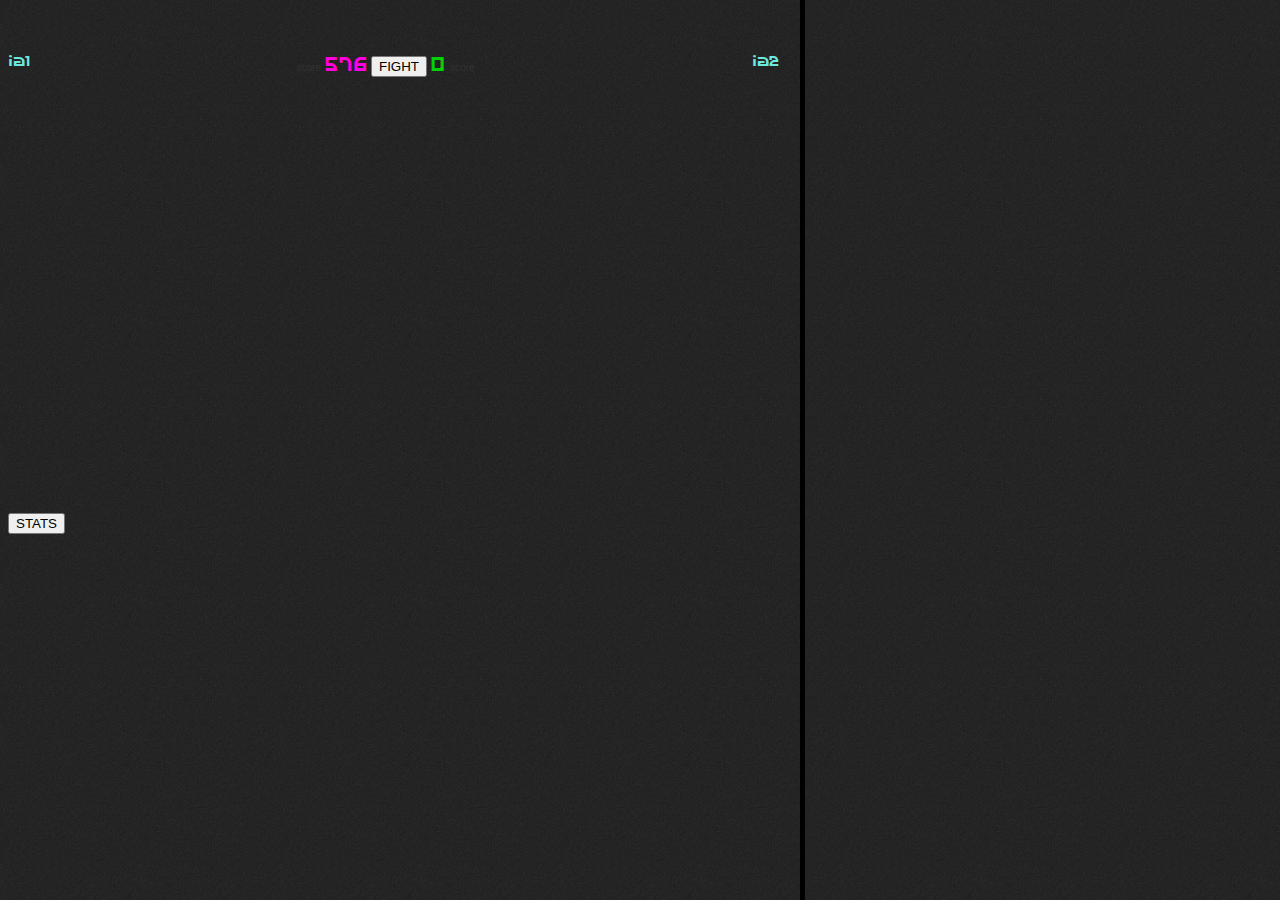
==== stats_local/index.html @ 1e9f480a "Ajout STATS, ie sdk vide juste avec les scores à lancer à la main" ====
<!DOCTYPE html>
<html>
	<head>
		<meta charset="utf-8">
		<title>Expantion Origin - local</title>
		<meta name="viewport" content="width=device-width, initial-scale=1.0">
		<meta name="description" content="">
		<meta name="author" content="David Mouton">
		<link href="css/style.css" rel="stylesheet" media="screen">
		<LINK href="css/player.css" rel="stylesheet" type="text/css">
	</head>
	<body>
		<div class="applicationWindow">
        <div class="applicationContainer">
            <div class="applicationHeader">
                <div id="playerOneName" class="playerName" style="position: relative; float: left; left: 0px;">Unknown</div>
                <div id="playerTwoName" class="playerName" style="position:absolute; text-align:right;">Unknown</div>
                <div style="text-align: center; left: 0px; right: 0px; position: absolute; width:771px">
                    <span class="score">score</span>
                    <span id="playerOneScore" class="playerOneScore">0</span>
                    <button id="fightButton" class="fightButton">FIGHT</button>
                    <span id="playerTwoScore" class="playerTwoScore">0</span>
                    <span class="score">score</span>
                </div>
            </div>
            <canvas id="applicationCanvas" style="width:771; height:435"/>
        </div>
	</div>

	<div id="haxe:trace" class="trace" style="padding-left: 10px;position: fixed;left: 800px;top: 0;height: 900px;width: 1000px;overflow: auto;border-left: 5px solid black;"></div>
		<button onclick="stats()">STATS</button>
		<script src="js/jquery-1.9.0.min.js"></script>
		<script src="js/bean.js"></script>
		<script src="js/easeljs-0.5.0.min.js"></script>
		<script src="js/tweenjs-0.3.0.min.js"></script>
		<script src="js/preloadjs-0.2.0.min.js"></script>
		<script src="js/PlanetWarsHaxeJS.js"></script>
		<script>
		function stats()
		{
			if(PlanetWars.END)
			{
				PlanetWars.init("ia1","ia1.js","ia2","ia2.js");
				PlanetWars._renderer.start();
			}
		}

		function init()
		{
			PlanetWars.END = false;

			PlanetWars.init("ia1","ia1.js","ia2","ia2.js");
			PlanetWars._renderer.start();

		};
		window.onload = init;
		</script>
	</body>
</html>
---- stats_local/css/style.css ----
/*!
 * Bootstrap Responsive v2.2.2
 *
 * Copyright 2012 Twitter, Inc
 * Licensed under the Apache License v2.0
 * http://www.apache.org/licenses/LICENSE-2.0
 *
 * Designed and built with all the love in the world @twitter by @mdo and @fat.
 */

@-ms-viewport {
  width: device-width;
}

.clearfix {
  *zoom: 1;
}

.clearfix:before,
.clearfix:after {
  display: table;
  line-height: 0;
  content: "";
}

.clearfix:after {
  clear: both;
}

.hide-text {
  font: 0/0 a;
  color: transparent;
  text-shadow: none;
  background-color: transparent;
  border: 0;
}

.input-block-level {
  display: block;
  width: 100%;
  min-height: 30px;
  -webkit-box-sizing: border-box;
     -moz-box-sizing: border-box;
          box-sizing: border-box;
}

.hidden {
  display: none;
  visibility: hidden;
}

.visible-phone {
  display: none !important;
}

.visible-tablet {
  display: none !important;
}

.hidden-desktop {
  display: none !important;
}

.visible-desktop {
  display: inherit !important;
}

@media (min-width: 768px) and (max-width: 979px) {
  .hidden-desktop {
    display: inherit !important;
  }
  .visible-desktop {
    display: none !important ;
  }
  .visible-tablet {
    display: inherit !important;
  }
  .hidden-tablet {
    display: none !important;
  }
}

@media (max-width: 767px) {
  .hidden-desktop {
    display: inherit !important;
  }
  .visible-desktop {
    display: none !important;
  }
  .visible-phone {
    display: inherit !important;
  }
  .hidden-phone {
    display: none !important;
  }
}

@media (min-width: 1200px) {
  .row {
    margin-left: -30px;
    *zoom: 1;
  }
  .row:before,
  .row:after {
    display: table;
    line-height: 0;
    content: "";
  }
  .row:after {
    clear: both;
  }
  [class*="span"] {
    float: left;
    min-height: 1px;
    margin-left: 30px;
  }
  .container,
  .navbar-static-top .container,
  .navbar-fixed-top .container,
  .navbar-fixed-bottom .container {
    width: 1170px;
  }
  .span12 {
    width: 1170px;
  }
  .span11 {
    width: 1070px;
  }
  .span10 {
    width: 970px;
  }
  .span9 {
    width: 870px;
  }
  .span8 {
    width: 770px;
  }
  .span7 {
    width: 670px;
  }
  .span6 {
    width: 570px;
  }
  .span5 {
    width: 470px;
  }
  .span4 {
    width: 370px;
  }
  .span3 {
    width: 270px;
  }
  .span2 {
    width: 170px;
  }
  .span1 {
    width: 70px;
  }
  .offset12 {
    margin-left: 1230px;
  }
  .offset11 {
    margin-left: 1130px;
  }
  .offset10 {
    margin-left: 1030px;
  }
  .offset9 {
    margin-left: 930px;
  }
  .offset8 {
    margin-left: 830px;
  }
  .offset7 {
    margin-left: 730px;
  }
  .offset6 {
    margin-left: 630px;
  }
  .offset5 {
    margin-left: 530px;
  }
  .offset4 {
    margin-left: 430px;
  }
  .offset3 {
    margin-left: 330px;
  }
  .offset2 {
    margin-left: 230px;
  }
  .offset1 {
    margin-left: 130px;
  }
  .row-fluid {
    width: 100%;
    *zoom: 1;
  }
  .row-fluid:before,
  .row-fluid:after {
    display: table;
    line-height: 0;
    content: "";
  }
  .row-fluid:after {
    clear: both;
  }
  .row-fluid [class*="span"] {
    display: block;
    float: left;
    width: 100%;
    min-height: 30px;
    margin-left: 2.564102564102564%;
    *margin-left: 2.5109110747408616%;
    -webkit-box-sizing: border-box;
       -moz-box-sizing: border-box;
            box-sizing: border-box;
  }
  .row-fluid [class*="span"]:first-child {
    margin-left: 0;
  }
  .row-fluid .controls-row [class*="span"] + [class*="span"] {
    margin-left: 2.564102564102564%;
  }
  .row-fluid .span12 {
    width: 100%;
    *width: 99.94680851063829%;
  }
  .row-fluid .span11 {
    width: 91.45299145299145%;
    *width: 91.39979996362975%;
  }
  .row-fluid .span10 {
    width: 82.90598290598291%;
    *width: 82.8527914166212%;
  }
  .row-fluid .span9 {
    width: 74.35897435897436%;
    *width: 74.30578286961266%;
  }
  .row-fluid .span8 {
    width: 65.81196581196582%;
    *width: 65.75877432260411%;
  }
  .row-fluid .span7 {
    width: 57.26495726495726%;
    *width: 57.21176577559556%;
  }
  .row-fluid .span6 {
    width: 48.717948717948715%;
    *width: 48.664757228587014%;
  }
  .row-fluid .span5 {
    width: 40.17094017094017%;
    *width: 40.11774868157847%;
  }
  .row-fluid .span4 {
    width: 31.623931623931625%;
    *width: 31.570740134569924%;
  }
  .row-fluid .span3 {
    width: 23.076923076923077%;
    *width: 23.023731587561375%;
  }
  .row-fluid .span2 {
    width: 14.52991452991453%;
    *width: 14.476723040552828%;
  }
  .row-fluid .span1 {
    width: 5.982905982905983%;
    *width: 5.929714493544281%;
  }
  .row-fluid .offset12 {
    margin-left: 105.12820512820512%;
    *margin-left: 105.02182214948171%;
  }
  .row-fluid .offset12:first-child {
    margin-left: 102.56410256410257%;
    *margin-left: 102.45771958537915%;
  }
  .row-fluid .offset11 {
    margin-left: 96.58119658119658%;
    *margin-left: 96.47481360247316%;
  }
  .row-fluid .offset11:first-child {
    margin-left: 94.01709401709402%;
    *margin-left: 93.91071103837061%;
  }
  .row-fluid .offset10 {
    margin-left: 88.03418803418803%;
    *margin-left: 87.92780505546462%;
  }
  .row-fluid .offset10:first-child {
    margin-left: 85.47008547008548%;
    *margin-left: 85.36370249136206%;
  }
  .row-fluid .offset9 {
    margin-left: 79.48717948717949%;
    *margin-left: 79.38079650845607%;
  }
  .row-fluid .offset9:first-child {
    margin-left: 76.92307692307693%;
    *margin-left: 76.81669394435352%;
  }
  .row-fluid .offset8 {
    margin-left: 70.94017094017094%;
    *margin-left: 70.83378796144753%;
  }
  .row-fluid .offset8:first-child {
    margin-left: 68.37606837606839%;
    *margin-left: 68.26968539734497%;
  }
  .row-fluid .offset7 {
    margin-left: 62.393162393162385%;
    *margin-left: 62.28677941443899%;
  }
  .row-fluid .offset7:first-child {
    margin-left: 59.82905982905982%;
    *margin-left: 59.72267685033642%;
  }
  .row-fluid .offset6 {
    margin-left: 53.84615384615384%;
    *margin-left: 53.739770867430444%;
  }
  .row-fluid .offset6:first-child {
    margin-left: 51.28205128205128%;
    *margin-left: 51.175668303327875%;
  }
  .row-fluid .offset5 {
    margin-left: 45.299145299145295%;
    *margin-left: 45.1927623204219%;
  }
  .row-fluid .offset5:first-child {
    margin-left: 42.73504273504273%;
    *margin-left: 42.62865975631933%;
  }
  .row-fluid .offset4 {
    margin-left: 36.75213675213675%;
    *margin-left: 36.645753773413354%;
  }
  .row-fluid .offset4:first-child {
    margin-left: 34.18803418803419%;
    *margin-left: 34.081651209310785%;
  }
  .row-fluid .offset3 {
    margin-left: 28.205128205128204%;
    *margin-left: 28.0987452264048%;
  }
  .row-fluid .offset3:first-child {
    margin-left: 25.641025641025642%;
    *margin-left: 25.53464266230224%;
  }
  .row-fluid .offset2 {
    margin-left: 19.65811965811966%;
    *margin-left: 19.551736679396257%;
  }
  .row-fluid .offset2:first-child {
    margin-left: 17.094017094017094%;
    *margin-left: 16.98763411529369%;
  }
  .row-fluid .offset1 {
    margin-left: 11.11111111111111%;
    *margin-left: 11.004728132387708%;
  }
  .row-fluid .offset1:first-child {
    margin-left: 8.547008547008547%;
    *margin-left: 8.440625568285142%;
  }
  input,
  textarea,
  .uneditable-input {
    margin-left: 0;
  }
  .controls-row [class*="span"] + [class*="span"] {
    margin-left: 30px;
  }
  input.span12,
  textarea.span12,
  .uneditable-input.span12 {
    width: 1156px;
  }
  input.span11,
  textarea.span11,
  .uneditable-input.span11 {
    width: 1056px;
  }
  input.span10,
  textarea.span10,
  .uneditable-input.span10 {
    width: 956px;
  }
  input.span9,
  textarea.span9,
  .uneditable-input.span9 {
    width: 856px;
  }
  input.span8,
  textarea.span8,
  .uneditable-input.span8 {
    width: 756px;
  }
  input.span7,
  textarea.span7,
  .uneditable-input.span7 {
    width: 656px;
  }
  input.span6,
  textarea.span6,
  .uneditable-input.span6 {
    width: 556px;
  }
  input.span5,
  textarea.span5,
  .uneditable-input.span5 {
    width: 456px;
  }
  input.span4,
  textarea.span4,
  .uneditable-input.span4 {
    width: 356px;
  }
  input.span3,
  textarea.span3,
  .uneditable-input.span3 {
    width: 256px;
  }
  input.span2,
  textarea.span2,
  .uneditable-input.span2 {
    width: 156px;
  }
  input.span1,
  textarea.span1,
  .uneditable-input.span1 {
    width: 56px;
  }
  .thumbnails {
    margin-left: -30px;
  }
  .thumbnails > li {
    margin-left: 30px;
  }
  .row-fluid .thumbnails {
    margin-left: 0;
  }
}

@media (min-width: 768px) and (max-width: 979px) {
  .row {
    margin-left: -20px;
    *zoom: 1;
  }
  .row:before,
  .row:after {
    display: table;
    line-height: 0;
    content: "";
  }
  .row:after {
    clear: both;
  }
  [class*="span"] {
    float: left;
    min-height: 1px;
    margin-left: 20px;
  }
  .container,
  .navbar-static-top .container,
  .navbar-fixed-top .container,
  .navbar-fixed-bottom .container {
    width: 724px;
  }
  .span12 {
    width: 724px;
  }
  .span11 {
    width: 662px;
  }
  .span10 {
    width: 600px;
  }
  .span9 {
    width: 538px;
  }
  .span8 {
    width: 476px;
  }
  .span7 {
    width: 414px;
  }
  .span6 {
    width: 352px;
  }
  .span5 {
    width: 290px;
  }
  .span4 {
    width: 228px;
  }
  .span3 {
    width: 166px;
  }
  .span2 {
    width: 104px;
  }
  .span1 {
    width: 42px;
  }
  .offset12 {
    margin-left: 764px;
  }
  .offset11 {
    margin-left: 702px;
  }
  .offset10 {
    margin-left: 640px;
  }
  .offset9 {
    margin-left: 578px;
  }
  .offset8 {
    margin-left: 516px;
  }
  .offset7 {
    margin-left: 454px;
  }
  .offset6 {
    margin-left: 392px;
  }
  .offset5 {
    margin-left: 330px;
  }
  .offset4 {
    margin-left: 268px;
  }
  .offset3 {
    margin-left: 206px;
  }
  .offset2 {
    margin-left: 144px;
  }
  .offset1 {
    margin-left: 82px;
  }
  .row-fluid {
    width: 100%;
    *zoom: 1;
  }
  .row-fluid:before,
  .row-fluid:after {
    display: table;
    line-height: 0;
    content: "";
  }
  .row-fluid:after {
    clear: both;
  }
  .row-fluid [class*="span"] {
    display: block;
    float: left;
    width: 100%;
    min-height: 30px;
    margin-left: 2.7624309392265194%;
    *margin-left: 2.709239449864817%;
    -webkit-box-sizing: border-box;
       -moz-box-sizing: border-box;
            box-sizing: border-box;
  }
  .row-fluid [class*="span"]:first-child {
    margin-left: 0;
  }
  .row-fluid .controls-row [class*="span"] + [class*="span"] {
    margin-left: 2.7624309392265194%;
  }
  .row-fluid .span12 {
    width: 100%;
    *width: 99.94680851063829%;
  }
  .row-fluid .span11 {
    width: 91.43646408839778%;
    *width: 91.38327259903608%;
  }
  .row-fluid .span10 {
    width: 82.87292817679558%;
    *width: 82.81973668743387%;
  }
  .row-fluid .span9 {
    width: 74.30939226519337%;
    *width: 74.25620077583166%;
  }
  .row-fluid .span8 {
    width: 65.74585635359117%;
    *width: 65.69266486422946%;
  }
  .row-fluid .span7 {
    width: 57.18232044198895%;
    *width: 57.12912895262725%;
  }
  .row-fluid .span6 {
    width: 48.61878453038674%;
    *width: 48.56559304102504%;
  }
  .row-fluid .span5 {
    width: 40.05524861878453%;
    *width: 40.00205712942283%;
  }
  .row-fluid .span4 {
    width: 31.491712707182323%;
    *width: 31.43852121782062%;
  }
  .row-fluid .span3 {
    width: 22.92817679558011%;
    *width: 22.87498530621841%;
  }
  .row-fluid .span2 {
    width: 14.3646408839779%;
    *width: 14.311449394616199%;
  }
  .row-fluid .span1 {
    width: 5.801104972375691%;
    *width: 5.747913483013988%;
  }
  .row-fluid .offset12 {
    margin-left: 105.52486187845304%;
    *margin-left: 105.41847889972962%;
  }
  .row-fluid .offset12:first-child {
    margin-left: 102.76243093922652%;
    *margin-left: 102.6560479605031%;
  }
  .row-fluid .offset11 {
    margin-left: 96.96132596685082%;
    *margin-left: 96.8549429881274%;
  }
  .row-fluid .offset11:first-child {
    margin-left: 94.1988950276243%;
    *margin-left: 94.09251204890089%;
  }
  .row-fluid .offset10 {
    margin-left: 88.39779005524862%;
    *margin-left: 88.2914070765252%;
  }
  .row-fluid .offset10:first-child {
    margin-left: 85.6353591160221%;
    *margin-left: 85.52897613729868%;
  }
  .row-fluid .offset9 {
    margin-left: 79.8342541436464%;
    *margin-left: 79.72787116492299%;
  }
  .row-fluid .offset9:first-child {
    margin-left: 77.07182320441989%;
    *margin-left: 76.96544022569647%;
  }
  .row-fluid .offset8 {
    margin-left: 71.2707182320442%;
    *margin-left: 71.16433525332079%;
  }
  .row-fluid .offset8:first-child {
    margin-left: 68.50828729281768%;
    *margin-left: 68.40190431409427%;
  }
  .row-fluid .offset7 {
    margin-left: 62.70718232044199%;
    *margin-left: 62.600799341718584%;
  }
  .row-fluid .offset7:first-child {
    margin-left: 59.94475138121547%;
    *margin-left: 59.838368402492065%;
  }
  .row-fluid .offset6 {
    margin-left: 54.14364640883978%;
    *margin-left: 54.037263430116376%;
  }
  .row-fluid .offset6:first-child {
    margin-left: 51.38121546961326%;
    *margin-left: 51.27483249088986%;
  }
  .row-fluid .offset5 {
    margin-left: 45.58011049723757%;
    *margin-left: 45.47372751851417%;
  }
  .row-fluid .offset5:first-child {
    margin-left: 42.81767955801105%;
    *margin-left: 42.71129657928765%;
  }
  .row-fluid .offset4 {
    margin-left: 37.01657458563536%;
    *margin-left: 36.91019160691196%;
  }
  .row-fluid .offset4:first-child {
    margin-left: 34.25414364640884%;
    *margin-left: 34.14776066768544%;
  }
  .row-fluid .offset3 {
    margin-left: 28.45303867403315%;
    *margin-left: 28.346655695309746%;
  }
  .row-fluid .offset3:first-child {
    margin-left: 25.69060773480663%;
    *margin-left: 25.584224756083227%;
  }
  .row-fluid .offset2 {
    margin-left: 19.88950276243094%;
    *margin-left: 19.783119783707537%;
  }
  .row-fluid .offset2:first-child {
    margin-left: 17.12707182320442%;
    *margin-left: 17.02068884448102%;
  }
  .row-fluid .offset1 {
    margin-left: 11.32596685082873%;
    *margin-left: 11.219583872105325%;
  }
  .row-fluid .offset1:first-child {
    margin-left: 8.56353591160221%;
    *margin-left: 8.457152932878806%;
  }
  input,
  textarea,
  .uneditable-input {
    margin-left: 0;
  }
  .controls-row [class*="span"] + [class*="span"] {
    margin-left: 20px;
  }
  input.span12,
  textarea.span12,
  .uneditable-input.span12 {
    width: 710px;
  }
  input.span11,
  textarea.span11,
  .uneditable-input.span11 {
    width: 648px;
  }
  input.span10,
  textarea.span10,
  .uneditable-input.span10 {
    width: 586px;
  }
  input.span9,
  textarea.span9,
  .uneditable-input.span9 {
    width: 524px;
  }
  input.span8,
  textarea.span8,
  .uneditable-input.span8 {
    width: 462px;
  }
  input.span7,
  textarea.span7,
  .uneditable-input.span7 {
    width: 400px;
  }
  input.span6,
  textarea.span6,
  .uneditable-input.span6 {
    width: 338px;
  }
  input.span5,
  textarea.span5,
  .uneditable-input.span5 {
    width: 276px;
  }
  input.span4,
  textarea.span4,
  .uneditable-input.span4 {
    width: 214px;
  }
  input.span3,
  textarea.span3,
  .uneditable-input.span3 {
    width: 152px;
  }
  input.span2,
  textarea.span2,
  .uneditable-input.span2 {
    width: 90px;
  }
  input.span1,
  textarea.span1,
  .uneditable-input.span1 {
    width: 28px;
  }
}

@media (max-width: 767px) {
  body {
    padding-right: 20px;
    padding-left: 20px;
  }
  .navbar-fixed-top,
  .navbar-fixed-bottom,
  .navbar-static-top {
    margin-right: -20px;
    margin-left: -20px;
  }
  .container-fluid {
    padding: 0;
  }
  .dl-horizontal dt {
    float: none;
    width: auto;
    clear: none;
    text-align: left;
  }
  .dl-horizontal dd {
    margin-left: 0;
  }
  .container {
    width: auto;
  }
  .row-fluid {
    width: 100%;
  }
  .row,
  .thumbnails {
    margin-left: 0;
  }
  .thumbnails > li {
    float: none;
    margin-left: 0;
  }
  [class*="span"],
  .uneditable-input[class*="span"],
  .row-fluid [class*="span"] {
    display: block;
    float: none;
    width: 100%;
    margin-left: 0;
    -webkit-box-sizing: border-box;
       -moz-box-sizing: border-box;
            box-sizing: border-box;
  }
  .span12,
  .row-fluid .span12 {
    width: 100%;
    -webkit-box-sizing: border-box;
       -moz-box-sizing: border-box;
            box-sizing: border-box;
  }
  .row-fluid [class*="offset"]:first-child {
    margin-left: 0;
  }
  .input-large,
  .input-xlarge,
  .input-xxlarge,
  input[class*="span"],
  select[class*="span"],
  textarea[class*="span"],
  .uneditable-input {
    display: block;
    width: 100%;
    min-height: 30px;
    -webkit-box-sizing: border-box;
       -moz-box-sizing: border-box;
            box-sizing: border-box;
  }
  .input-prepend input,
  .input-append input,
  .input-prepend input[class*="span"],
  .input-append input[class*="span"] {
    display: inline-block;
    width: auto;
  }
  .controls-row [class*="span"] + [class*="span"] {
    margin-left: 0;
  }
  .modal {
    position: fixed;
    top: 20px;
    right: 20px;
    left: 20px;
    width: auto;
    margin: 0;
  }
  .modal.fade {
    top: -100px;
  }
  .modal.fade.in {
    top: 20px;
  }
}

@media (max-width: 480px) {
  .nav-collapse {
    -webkit-transform: translate3d(0, 0, 0);
  }
  .page-header h1 small {
    display: block;
    line-height: 20px;
  }
  input[type="checkbox"],
  input[type="radio"] {
    border: 1px solid #ccc;
  }
  .form-horizontal .control-label {
    float: none;
    width: auto;
    padding-top: 0;
    text-align: left;
  }
  .form-horizontal .controls {
    margin-left: 0;
  }
  .form-horizontal .control-list {
    padding-top: 0;
  }
  .form-horizontal .form-actions {
    padding-right: 10px;
    padding-left: 10px;
  }
  .media .pull-left,
  .media .pull-right {
    display: block;
    float: none;
    margin-bottom: 10px;
  }
  .media-object {
    margin-right: 0;
    margin-left: 0;
  }
  .modal {
    top: 10px;
    right: 10px;
    left: 10px;
  }
  .modal-header .close {
    padding: 10px;
    margin: -10px;
  }
  .carousel-caption {
    position: static;
  }
}

@media (max-width: 979px) {
  body {
    padding-top: 0;
  }
  .navbar-fixed-top,
  .navbar-fixed-bottom {
    position: static;
  }
  .navbar-fixed-top {
    margin-bottom: 20px;
  }
  .navbar-fixed-bottom {
    margin-top: 20px;
  }
  .navbar-fixed-top .navbar-inner,
  .navbar-fixed-bottom .navbar-inner {
    padding: 5px;
  }
  .navbar .container {
    width: auto;
    padding: 0;
  }
  .navbar .brand {
    padding-right: 10px;
    padding-left: 10px;
    margin: 0 0 0 -5px;
  }
  .nav-collapse {
    clear: both;
  }
  .nav-collapse .nav {
    float: none;
    margin: 0 0 10px;
  }
  .nav-collapse .nav > li {
    float: none;
  }
  .nav-collapse .nav > li > a {
    margin-bottom: 2px;
  }
  .nav-collapse .nav > .divider-vertical {
    display: none;
  }
  .nav-collapse .nav .nav-header {
    color: #777777;
    text-shadow: none;
  }
  .nav-collapse .nav > li > a,
  .nav-collapse .dropdown-menu a {
    padding: 9px 15px;
    font-weight: bold;
    color: #777777;
    -webkit-border-radius: 3px;
       -moz-border-radius: 3px;
            border-radius: 3px;
  }
  .nav-collapse .btn {
    padding: 4px 10px 4px;
    font-weight: normal;
    -webkit-border-radius: 4px;
       -moz-border-radius: 4px;
            border-radius: 4px;
  }
  .nav-collapse .dropdown-menu li + li a {
    margin-bottom: 2px;
  }
  .nav-collapse .nav > li > a:hover,
  .nav-collapse .dropdown-menu a:hover {
    background-color: #f2f2f2;
  }
  .navbar-inverse .nav-collapse .nav > li > a,
  .navbar-inverse .nav-collapse .dropdown-menu a {
    color: #999999;
  }
  .navbar-inverse .nav-collapse .nav > li > a:hover,
  .navbar-inverse .nav-collapse .dropdown-menu a:hover {
    background-color: #111111;
  }
  .nav-collapse.in .btn-group {
    padding: 0;
    margin-top: 5px;
  }
  .nav-collapse .dropdown-menu {
    position: static;
    top: auto;
    left: auto;
    display: none;
    float: none;
    max-width: none;
    padding: 0;
    margin: 0 15px;
    background-color: transparent;
    border: none;
    -webkit-border-radius: 0;
       -moz-border-radius: 0;
            border-radius: 0;
    -webkit-box-shadow: none;
       -moz-box-shadow: none;
            box-shadow: none;
  }
  .nav-collapse .open > .dropdown-menu {
    display: block;
  }
  .nav-collapse .dropdown-menu:before,
  .nav-collapse .dropdown-menu:after {
    display: none;
  }
  .nav-collapse .dropdown-menu .divider {
    display: none;
  }
  .nav-collapse .nav > li > .dropdown-menu:before,
  .nav-collapse .nav > li > .dropdown-menu:after {
    display: none;
  }
  .nav-collapse .navbar-form,
  .nav-collapse .navbar-search {
    float: none;
    padding: 10px 15px;
    margin: 10px 0;
    border-top: 1px solid #f2f2f2;
    border-bottom: 1px solid #f2f2f2;
    -webkit-box-shadow: inset 0 1px 0 rgba(255, 255, 255, 0.1), 0 1px 0 rgba(255, 255, 255, 0.1);
       -moz-box-shadow: inset 0 1px 0 rgba(255, 255, 255, 0.1), 0 1px 0 rgba(255, 255, 255, 0.1);
            box-shadow: inset 0 1px 0 rgba(255, 255, 255, 0.1), 0 1px 0 rgba(255, 255, 255, 0.1);
  }
  .navbar-inverse .nav-collapse .navbar-form,
  .navbar-inverse .nav-collapse .navbar-search {
    border-top-color: #111111;
    border-bottom-color: #111111;
  }
  .navbar .nav-collapse .nav.pull-right {
    float: none;
    margin-left: 0;
  }
  .nav-collapse,
  .nav-collapse.collapse {
    height: 0;
    overflow: hidden;
  }
  .navbar .btn-navbar {
    display: block;
  }
  .navbar-static .navbar-inner {
    padding-right: 10px;
    padding-left: 10px;
  }
}

@media (min-width: 980px) {
  .nav-collapse.collapse {
    height: auto !important;
    overflow: visible !important;
  }
}
html { 
	
} 
body {
	background-image: url('../img/bg-footer-noise.jpg');
	padding-top: 40px;
  }
.page{
	
}
.header{
	width:100%;
	background-color:#FFFFFF;
}
.header .container{
	padding-top: 20px;
}
.columns h3{
	
}

.eight_columns{
	box-sizing: border-box;
	color: rgb(51, 51, 51);
	display: block;
	float: left;
	font-family: 'Helvetica Neue', HelveticaNeue, Helvetica, Arial, sans-serif;
	font-size: 15px;
	font-style: normal;
	font-variant: normal;
	font-weight: normal;
	/*height: 195.71875px;*/
	line-height: 22.5px;
	min-height: 1px;
	padding-bottom: 0px;
	padding-left: 25px;
	padding-right: 25px;
	padding-top: 0px;
	position: relative;
	/*width: 800px;*/
	/*border-bottom-color: rgb(0, 0, 0);
	border-bottom-style: solid;
	border-bottom-width: 1px;*/
}

.eight_columns h3{
	-webkit-border-image: none;
	border-bottom-color: rgb(119, 119, 119);
	border-bottom-left-radius: 0px;
	border-bottom-right-radius: 0px;
	border-bottom-style: none;
	border-bottom-width: 0px;
	border-left-color: rgb(0, 0, 0);
	border-left-style: solid;
	border-left-width: 1px;
	border-right-color: rgb(0, 0, 0);
	border-right-style: solid;
	border-right-width: 1px;
	border-top-color: rgb(0, 0, 0);
	border-top-left-radius: 4px;
	border-top-right-radius: 4px;
	border-top-style: solid;
	border-top-width: 1px;
	box-sizing: border-box;
	color: rgb(119, 119, 119);
	display: block;
	font-family: klavika-web, 'Helvetica Neue', Helvetica, Arial, Geneva, sans-serif;
	font-size: 16px;
	font-style: normal;
	font-variant: normal;
	font-weight: bold;
	height: 10px;
	letter-spacing: normal;
	line-height: 22.5px;
	margin-bottom: 10.720000267028809px;
	margin-left: 0px;
	margin-right: 0px;
	margin-top: 20px;
	position: relative;
	text-align: center;
	text-rendering: optimizelegibility;
	text-shadow: rgb(0, 0, 0) 0px 1px 0px;
	text-transform: uppercase;
	/*width: 750px;*/

}

.eight_columns h3 span{
	-webkit-background-clip: border-box;
	-webkit-background-origin: padding-box;
	-webkit-background-size: auto;
	background-attachment: scroll;
	background-clip: border-box;
	background-color: rgb(33, 33, 33);
	background-image: url('../img/bg-footer-noise.jpg');
	background-origin: padding-box;
	background-size: auto;
	box-sizing: border-box;
	color: rgb(119, 119, 119);
	display: inline-block;
	font-family: klavika-web, 'Helvetica Neue', Helvetica, Arial, Geneva, sans-serif;
	font-size: 16px;
	font-style: normal;
	font-variant: normal;
	font-weight: bold;
	height: 28px;
	letter-spacing: normal;
	line-height: 22.5px;
	padding-bottom: 3px;
	padding-left: 10px;
	padding-right: 10px;
	padding-top: 3px;
	position: relative;
	text-align: center;
	text-shadow: rgb(0, 0, 0) 0px 1px 0px;
	text-transform: uppercase;
	top: -12.800000190734863px;
	width: 158px;
	z-index: 1;
}
.cdn {
	-webkit-background-clip: border-box;
	-webkit-background-origin: padding-box;
	-webkit-background-size: auto;
	-webkit-box-shadow: rgba(255, 255, 255, 0.14902) 0px 1px 0px 0px;
	background-attachment: scroll;
	background-clip: border-box;
	background-color: rgb(0, 0, 0);
	background-image: none;
	background-origin: padding-box;
	background-size: auto;
	border-bottom-left-radius: 4px;
	border-bottom-right-radius: 4px;
	border-top-left-radius: 4px;
	border-top-right-radius: 4px;
	box-shadow: rgba(255, 255, 255, 0.14902) 0px 1px 0px 0px;
	box-sizing: border-box;
	color: rgb(51, 51, 51);
	display: block;
	font-family: 'Helvetica Neue', HelveticaNeue, Helvetica, Arial, sans-serif;
	font-size: 15px;
	font-style: normal;
	font-variant: normal;
	font-weight: normal;
	/*height: 30px;*/
	line-height: 30px;
	margin-left: 15px;
	margin-right: 15px;
	overflow-x: hidden;
	overflow-y: hidden;
	position: relative;
	white-space: nowrap;
	/*width: 720px;*/
}
.cdn strong {
text-align: center;
height: 26px;
text-align: left;
padding: 0 6px 0 6px;
line-height: 28px;
display: inline-block;
margin: 2px 0 0 2px;
position: relative;
border-radius: 3px 0 0 3px;
background: #777;
color: #fff;
text-shadow: #000 0 -1px 0;
font-weight: bold;
background-color: #7a7a7a;
background-image: -webkit-linear-gradient(#7a7a7a, #5e5e5e);
background-image: linear-gradient(top, #7a7a7a, #5e5e5e);
filter: progid:DXImageTransform.Microsoft.gradient(startColorStr='#7a7a7a', EndColorStr='#5e5e5e');
font-family: "klavika-web", "Helvetica Neue", Helvetica, Arial, Geneva, sans-serif;
}
.right-column {
	/*position:relative;
	top:0px;
	right:10px;*/
	/*float:left;
	width:300px;*/
	height:500px;
}

.whitez {
	color:#EEEEEE;
}
.warning {
	color:#FF6600;
}
.infoBloc {
	color:#aaaaaa;
}
.infoBloc span {
	width:150px;
	font-weight:bold;
}
---- stats_local/css/player.css ----
@font-face
{
	font-family: digit;
	src: url('../fonts/Individigital_Demibold.ttf');
}
.applicationHeader{
	/*background-image:url('images/applicationHeaderBackground.gif');
	background-repeat: repeat-x;*/
	width:771px;
	height:35px;
}
.applicationWindow{
	width:771px;
	height:465px;
	/*background: url('images/battleAreaBackground.png') no-repeat;*/
	/*float:left;*/
}
.applicationContainer{
	
}
.windowTitle{
	position:absolute;
	top:15px;
	left:30px;
	font-family:digit;
	font-size:48px;
	color:#6be8e0;
}
.trace{
	width:100%;
	color:#6be8e0;
	font-size:10px;
	line-height: 12px;
}
.playerName {
	width:771px;
	font-family:digit;
	font-size:18px;
	color:#6be8e0;
	/*text-align: center;*/
	margin: 0px;
}
.playerTwoScore {
	font-family:digit;
	font-size:24px;
	color:#02d107;
}
.playerOneScore {
	font-family:digit;
	font-size:24px;
	color:#ff00de;
}
.score {
	font-family:"Arial";
	font-size:10px;
	color:#333333;
}
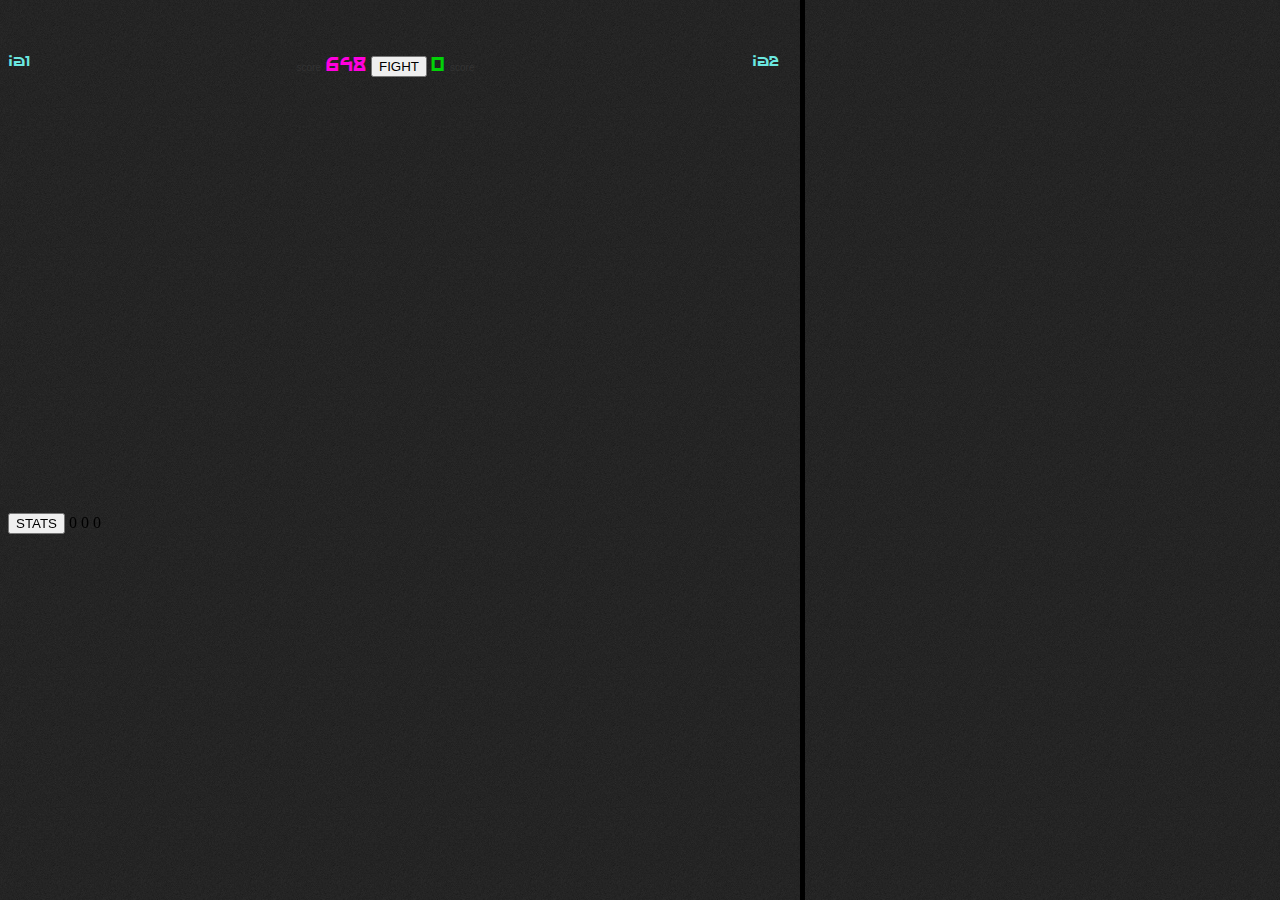
==== commit be85e5b5: "New stat tool, auto computation of win/loses and ratio, still need to click on the button" ====
--- a/stats_local/index.html
+++ b/stats_local/index.html
@@ -29,6 +29,9 @@
 
 	<div id="haxe:trace" class="trace" style="padding-left: 10px;position: fixed;left: 800px;top: 0;height: 900px;width: 1000px;overflow: auto;border-left: 5px solid black;"></div>
 		<button onclick="stats()">STATS</button>
+		<span id="win1" class="win1">0</span>
+        <span id="winratio" class="winratio">0</span>
+        <span id="win2" class="win2">0</span>
 		<script src="js/jquery-1.9.0.min.js"></script>
 		<script src="js/bean.js"></script>
 		<script src="js/easeljs-0.5.0.min.js"></script>
@@ -42,6 +45,27 @@
 			{
 				PlanetWars.init("ia1","ia1.js","ia2","ia2.js");
 				PlanetWars._renderer.start();
+				var score1 = document.getElementById("playerOneScore").innerHTML;
+				var score2 = document.getElementById("playerTwoScore").innerHTML;
+
+				var win1 = parseInt(document.getElementById("win1").innerHTML)
+				var win2 = parseInt(document.getElementById("win2").innerHTML)
+
+				if(score1 < score2)
+				{
+					win1++;
+					document.getElementById("win1").innerHTML = win1;
+
+				}
+				else
+				{
+					win2++
+					document.getElementById("win2").innerHTML = win2;
+				}
+				var ratio = win1/(win1+win2);
+				document.getElementById("winratio").innerHTML = ratio;
+
+
 			}
 		}
 
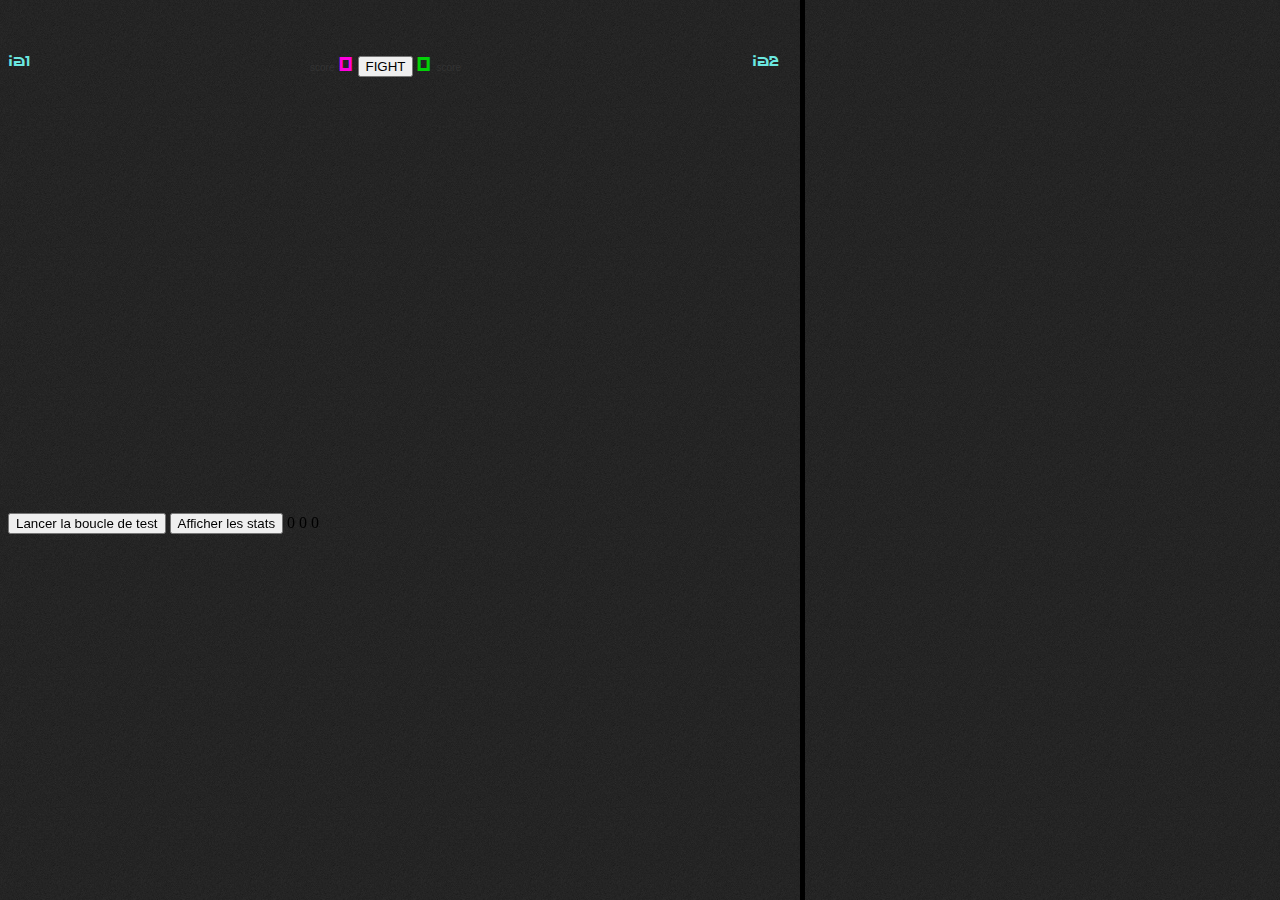
==== commit 23096ceb: "Upgrade stats functionalities" ====
--- a/stats_local/index.html
+++ b/stats_local/index.html
@@ -27,8 +27,11 @@
         </div>
 	</div>
 
-	<div id="haxe:trace" class="trace" style="padding-left: 10px;position: fixed;left: 800px;top: 0;height: 900px;width: 1000px;overflow: auto;border-left: 5px solid black;"></div>
-		<button onclick="stats()">STATS</button>
+	<div id="haxe:trace" class="trace" style="padding-left: 10px;position: fixed;left: 800px;top: 0;height: 900px;width: 1000px;overflow: auto;border-left: 5px solid black;">
+		
+	</div>
+		<button onclick="subfunction()">Lancer la boucle de test</button>
+		<button onclick="display_stats()">Afficher les stats</button>
 		<span id="win1" class="win1">0</span>
         <span id="winratio" class="winratio">0</span>
         <span id="win2" class="win2">0</span>
@@ -41,40 +44,45 @@
 		<script>
 		function stats()
 		{
-			if(PlanetWars.END)
-			{
-				PlanetWars.init("ia1","ia1.js","ia2","ia2.js");
-				PlanetWars._renderer.start();
-				var score1 = document.getElementById("playerOneScore").innerHTML;
-				var score2 = document.getElementById("playerTwoScore").innerHTML;
+			PlanetWars.init("ia1","ia1.js","ia2","ia2.js");
+			PlanetWars._renderer.start();
+			var score1 = document.getElementById("playerOneScore").innerHTML;
+			var score2 = document.getElementById("playerTwoScore").innerHTML;
 
-				var win1 = parseInt(document.getElementById("win1").innerHTML)
-				var win2 = parseInt(document.getElementById("win2").innerHTML)
-
-				if(score1 < score2)
-				{
-					win1++;
-					document.getElementById("win1").innerHTML = win1;
-
-				}
-				else
-				{
-					win2++
-					document.getElementById("win2").innerHTML = win2;
-				}
-				var ratio = win1/(win1+win2);
-				document.getElementById("winratio").innerHTML = ratio;
-
-
-			}
+			if(score1 < score2)
+				window.win1++;
+			else
+				window.win2++
+		}
+		
+		function display_stats()
+		{
+			document.getElementById("win1").innerHTML = window.win1;
+			document.getElementById("win2").innerHTML = window.win2;
+			var ratio = window.win1/(window.win1+window.win2);
+			document.getElementById("winratio").innerHTML = ratio;
+		}
+		
+		function subfunction()
+		{
+			var delay = 3000; //ms
+			var limit = 10;
+			for(var i = 0; i < limit; i++)
+				setTimeout(stats, i * delay);
+			setTimeout(display_stats, limit * delay);
+			setTimeout(display_alert, limit * delay);
+		}
+		
+		function display_alert()
+		{
+			alert("Boucle terminée");
 		}
 
 		function init()
 		{
-			PlanetWars.END = false;
-
+			window.win1 = 0;
+			window.win2 = 0;
 			PlanetWars.init("ia1","ia1.js","ia2","ia2.js");
-			PlanetWars._renderer.start();
 
 		};
 		window.onload = init;
